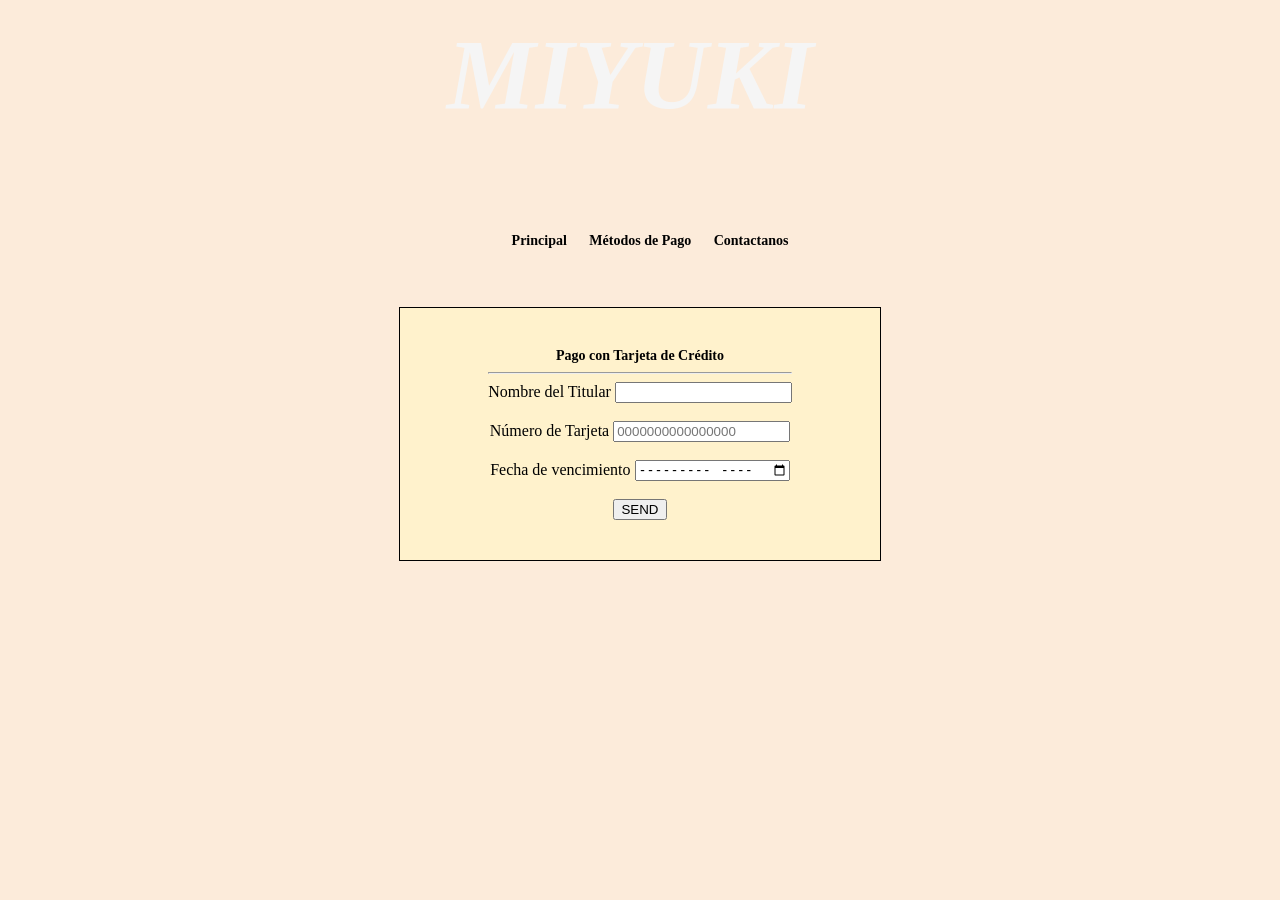
==== src/index.html @ 8a88f669 "cambiosuno" ====
<!DOCTYPE html>
<html>
  <head>
    <meta charset="utf-8">
    <title>Tarjeta de crédito valida</title>
    <link rel="stylesheet" href="style.css" />
  </head class="header">
  <body>
    <div class="cuerpo">
    <header>
      <h1> <em class="titulo"> MIYUKI </em></h1>
       <nav class="menu">
        <ul>
          <li>Principal</li>
          <li>Métodos de Pago</li>
          <li>Contactanos</li>
        </ul>
       </nav>     
    </header>
<br>
<br>
<br>
<br>
<br>
    <main>
      <aside class="pagoTarj">
      <form action="" class="formulario">
        <div class="tituloFor">
          <label for="">Pago con Tarjeta de Crédito</label>
        </div>
        <hr>
        
        <div class="nombre">
          <label for="nombreTit">Nombre del Titular </label>
          <input type="text" autocomplete="off">
        </div>
        <br>

        <div class="numerot">
          <label for="">Número de Tarjeta </label>
          <input id="number" type="number"
          placeholder="0000000000000000">
        </div>

        <br>

        <div class="fechaven">
          <label for="">Fecha de vencimiento </label>
          <input  type="month">
        </div>

        <br>
        <button id="validar">SEND</button> 
       <!--<button type="button"
         onclick="">SEND</button>--> 
      </form>
    </aside>
    </main>


    <footer></footer>
    <script src="index.js" type="module"></script>
  </div>

  
  </body>
</html>
---- src/style.css ----
body{
    background:#fcebda;
}
header{
    color: whitesmoke;
    text-align: center;
    font-family: 'Times New Roman', Times, serif;
    background: url(https://www.piedrasymostacillas.com/wp-content/uploads/2019/09/324.jpeg); 
    font-size:50px;
    margin: -50px 0 50px -20px;
    height: 150px;
}
.menu li{
    list-style: none;
    padding: 5px;
    font: bold 14px verdana;
    color: black;
    display: inline-block;

}
.pagoTarj{
    border:1px solid black;
    padding: 40px;
    width: 400px;
    display: flex;
    justify-content: center;
    background: #fff2cc;
    text-align: center;
    margin-right: auto;
    margin-left: auto;
}
.tituloFor{
    font: bold 14px verdana;
    color: black;

}
/*
.titulo{
    margin: 30px 0 50px -20px; 
    padding-top: 10px ;
}
 */
 



/**/
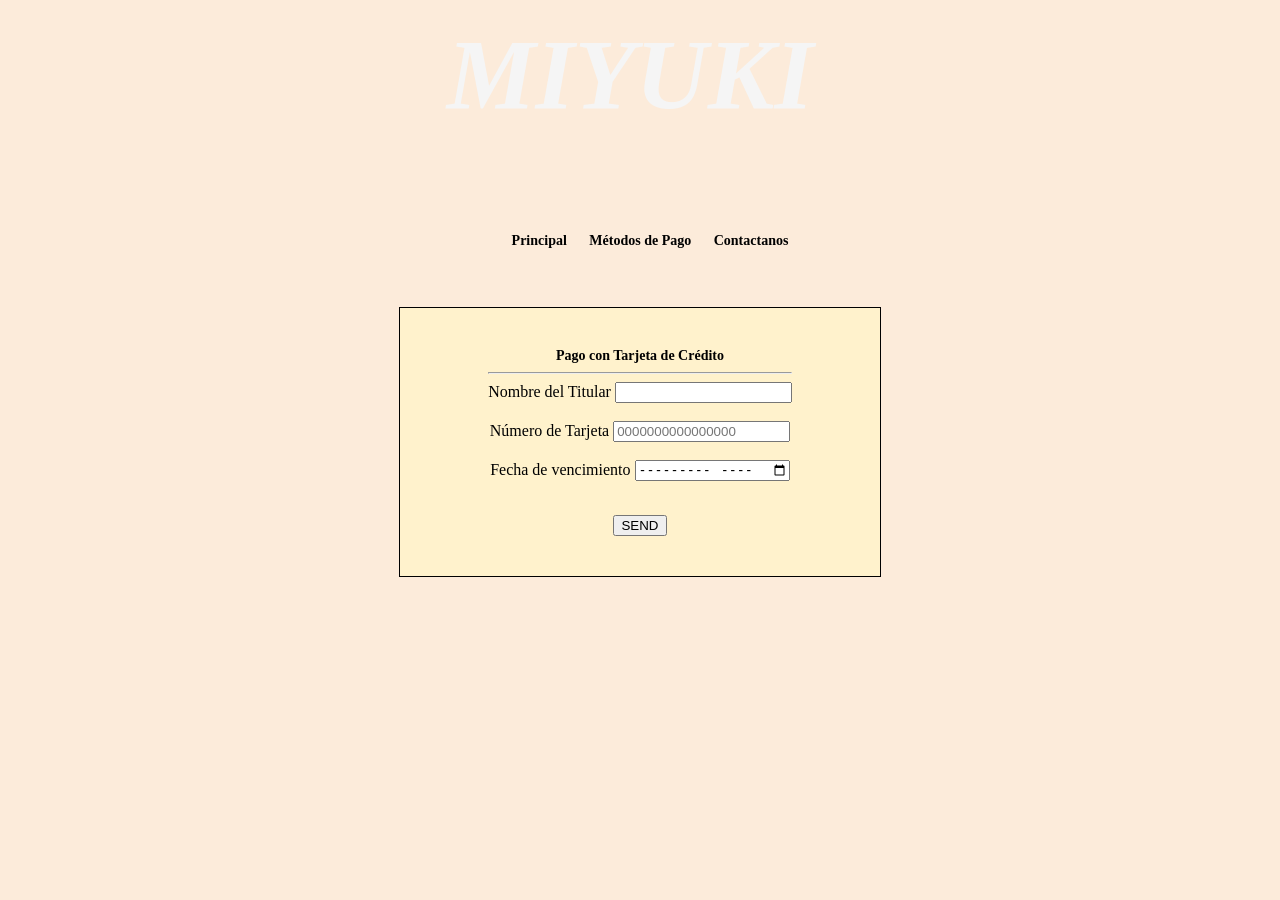
==== commit d4c9d998: "segundocommit" ====
--- a/src/index.html
+++ b/src/index.html
@@ -24,7 +24,8 @@
 <br>
     <main>
       <aside class="pagoTarj">
-      <form action="" class="formulario">
+      <article action="" class="formulario">
+        
         <div class="tituloFor">
           <label for="">Pago con Tarjeta de Crédito</label>
         </div>
@@ -48,12 +49,15 @@
           <label for="">Fecha de vencimiento </label>
           <input  type="month">
         </div>
+        <div>
+          <p class="texto"></p>
+        </div>
 
         <br>
         <button id="validar">SEND</button> 
        <!--<button type="button"
          onclick="">SEND</button>--> 
-      </form>
+      </article>
     </aside>
     </main>
 
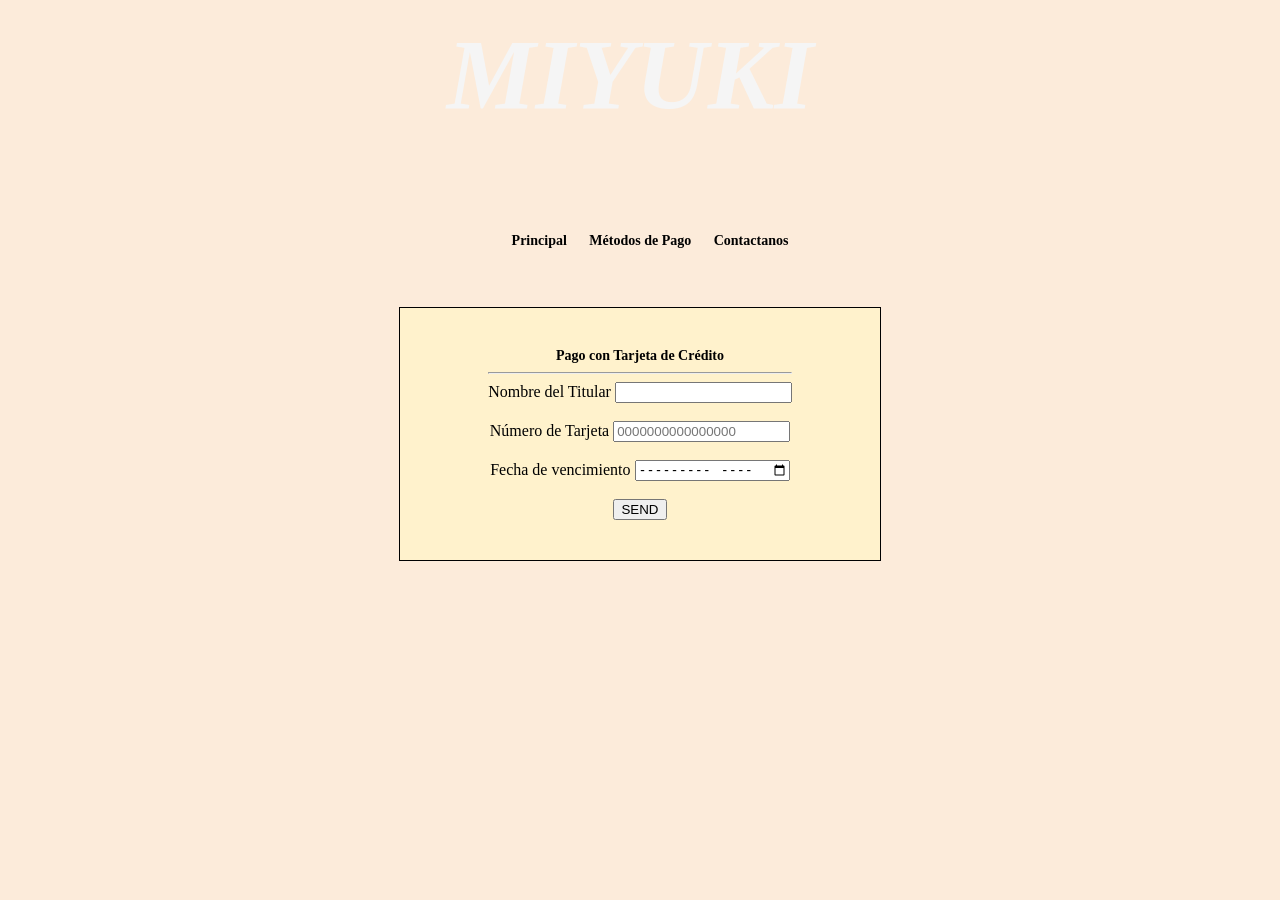
==== commit b4f4750e: "tercercommit" ====
--- a/src/index.html
+++ b/src/index.html
@@ -23,7 +23,7 @@
 <br>
 <br>
     <main>
-      <aside class="pagoTarj">
+      <aside class="pagoTarj" id="pagoTarjId">
       <article action="" class="formulario">
         
         <div class="tituloFor">
@@ -49,14 +49,23 @@
           <label for="">Fecha de vencimiento </label>
           <input  type="month">
         </div>
-        <div>
-          <p class="texto"></p>
-        </div>
-
+        
         <br>
         <button id="validar">SEND</button> 
        <!--<button type="button"
          onclick="">SEND</button>--> 
+      </article>
+    </aside>
+    <aside class="valida" id="validaId">
+      <article>
+           <p class="text" id="textOne"></p>
+           <h1 class="titulova"> es valida</h1>
+      </article>
+    </aside>
+    <aside class="invalida" id="invalidaId">
+      <article>
+           <p class="text"></p>
+           <h1 class="tituloin"> es invalida</h1>
       </article>
     </aside>
     </main>
--- a/src/style.css
+++ b/src/style.css
@@ -34,6 +34,36 @@
     color: black;
 
 }
+.valida{
+    border:1px solid black;
+    padding: 40px;
+    width: 400px;
+    display: none;
+    justify-content: center;
+    background: white;
+    text-align: center;
+    margin-right: auto;
+    margin-left: auto;
+}
+.invalida{
+    border:1px solid black;
+    padding: 40px;
+    width: 400px;
+    display: none;
+    justify-content: center;
+    background: white;
+    text-align: center;
+    margin-right: auto;
+    margin-left: auto; 
+}
+.titulova{
+font:bold 40px verdana;
+color: green;
+}
+.tituloin{
+    font:bold 40px verdana;
+    color: red;
+}
 /*
 .titulo{
     margin: 30px 0 50px -20px; 
